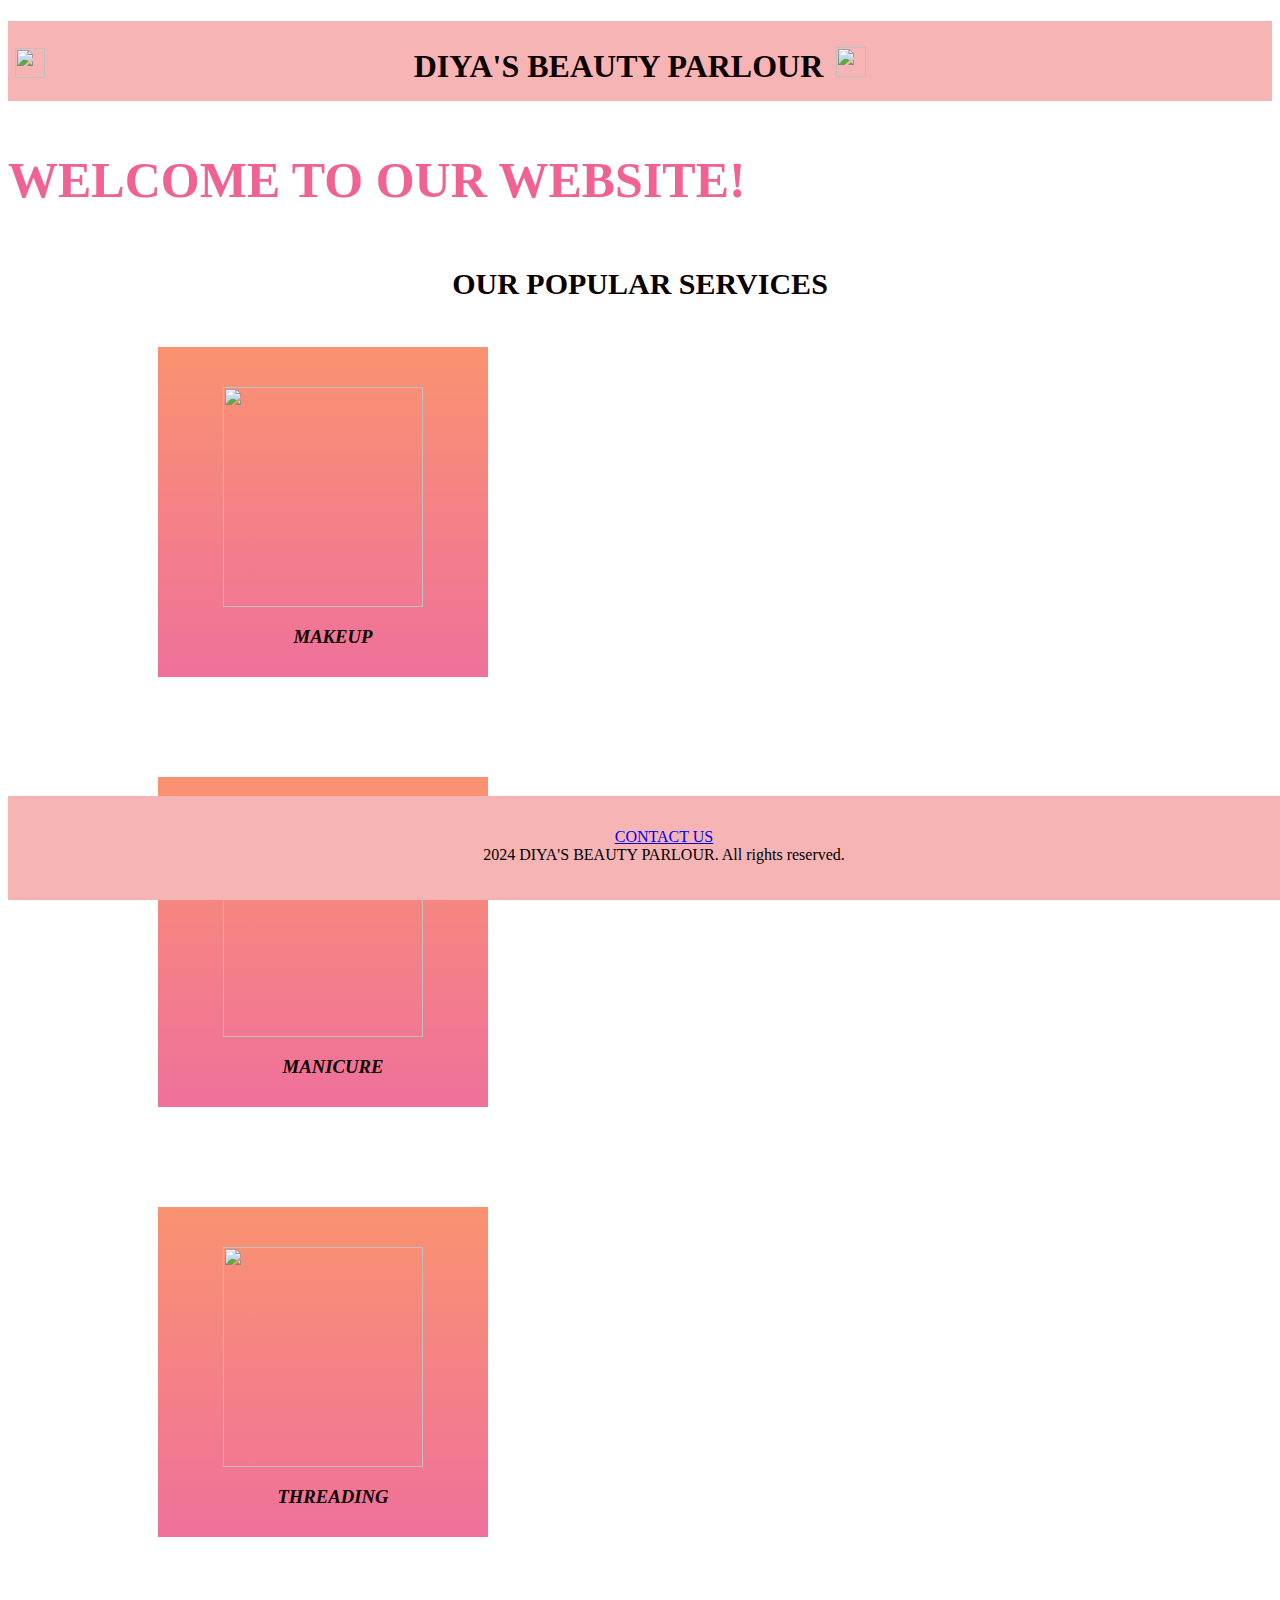
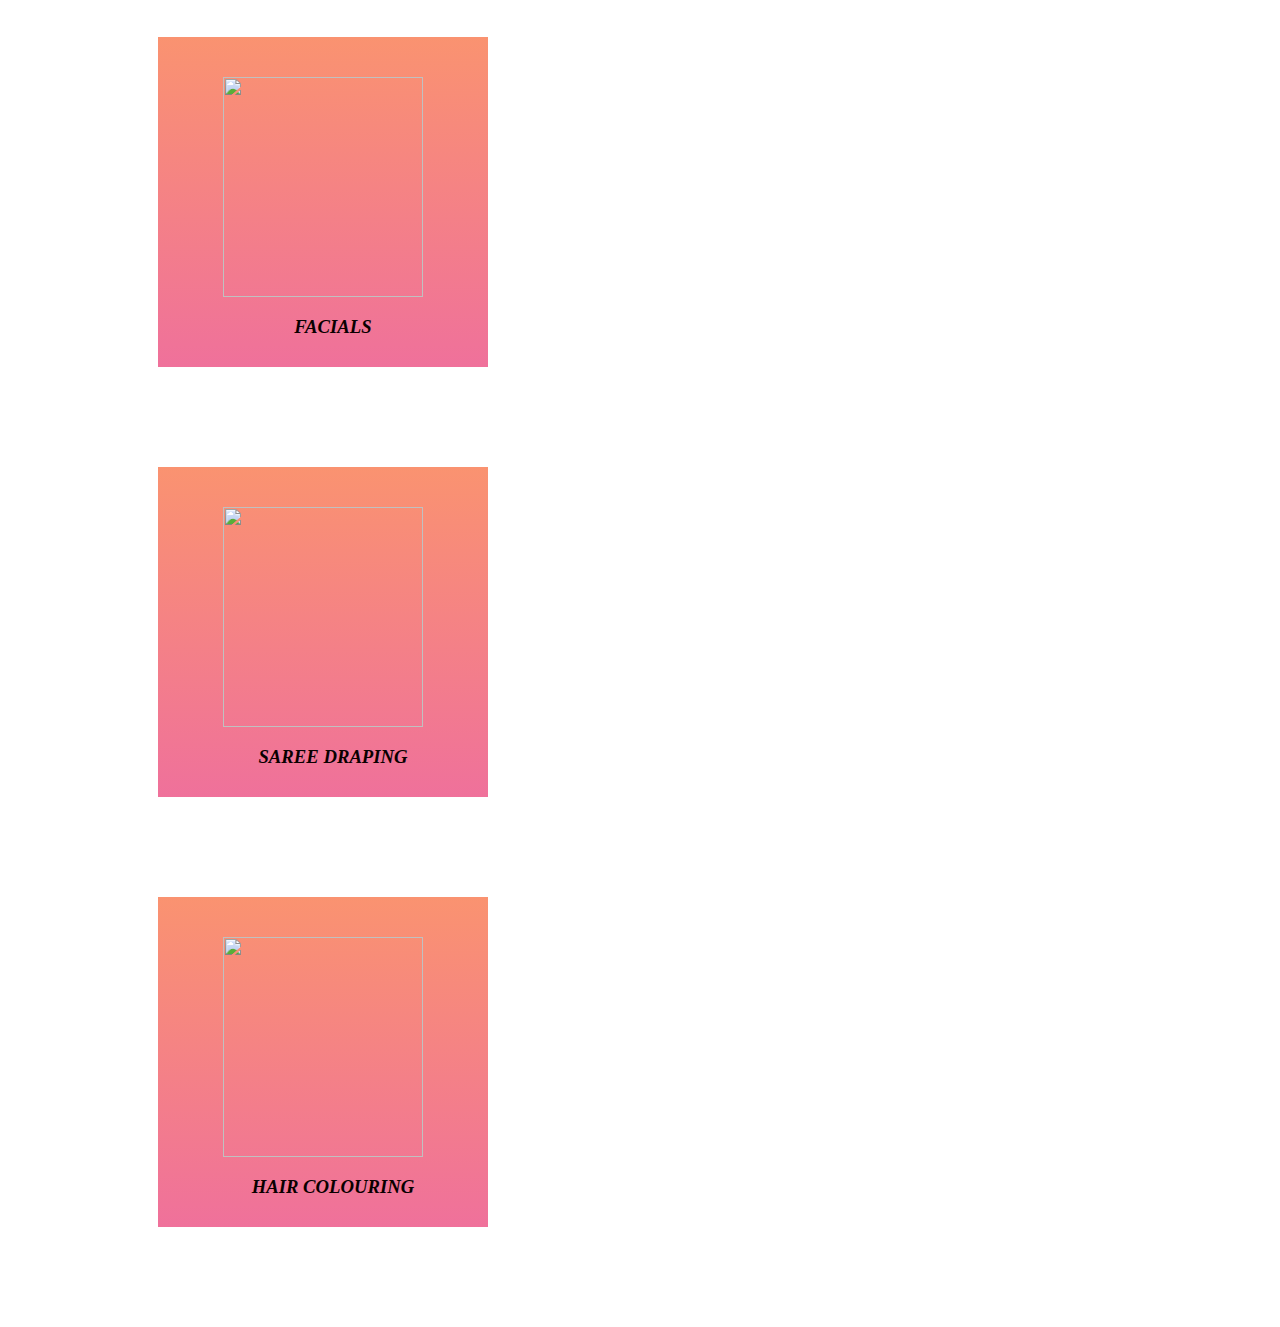
==== beautyparlour/hell.html @ b4ebd1d4 "Add files via upload" ====
<!DOCTYPE html>
<html lang="en">
<head>
    <meta charset="UTF-8">
    <meta name="viewport" content="width=device-width, initial-scale=1.0">
    <title>Document</title>
    <style>
        img{
            width: 200px;
            height: 220px;
        }
        h3{
            color: rgb(10, 0, 0);
            font-style: italic;
            text-align: center;
            margin-left: 20px;
            margin-bottom: 100px;
            top: 0;
        }
        .mon div{
            display: grid;
            padding: 40px;
            margin-top: 30px;
            margin-left: 150px;
            margin-right: 150px;
            justify-content: center;
            align-items: center;
            background: hsla(340, 80%, 69%, 1);
            background: linear-gradient(90deg, hsla(340, 80%, 69%, 1) 0%, hsla(15, 93%, 71%, 1) 100%);
            background: -moz-linear-gradient(90deg, hsla(340, 80%, 69%, 1) 0%, hsla(15, 93%, 71%, 1) 100%);
            background: -webkit-linear-gradient(90deg, hsla(340, 80%, 69%, 1) 0%, hsla(15, 93%, 71%, 1) 100%);
            filter: progid: DXImageTransform.Microsoft.gradient( startColorstr="#EF709B", endColorstr="#FA9372", GradientType=1 );
            height: 250px;
            width: 250px;
            margin-bottom: 100px;
        }
        h1{
            background-color: #f7b4b4;
            color: rgb(10, 0, 0);
            padding: 1rem;
            text-align: center;
        }
        h1 img{
            margin-left: 5px;
            margin-top: 10px;
            height: 30px;
            width: 30px;
        }
        h2{
            font-size: 50px;
            color: #f06292;
            margin-top: 50px;
        }
         .mon h1{
            font-size: 30px;
            background: none;
         }
         footer {
           background-color:#f7b4b4; ;
           color: (10, 0, 0);;
           text-align: center;
           padding: 1rem;
           position: fixed;
           bottom: 0;
           width: 100%;
           height: 8%;
}
.man{
            position: absolute; /* Absolute positioning */
            left: 10px; /* Distance from the right edge */
            top: 10px;
            margin-top:38px ;
    
}
    
    </style>
</head>
<body>
<header>
    <h1>DIYA'S BEAUTY PARLOUR <img class="ava"  src="C:\Users\abina\OneDrive\Desktop\webdev\download-removebg-preview.png"></img><img class="man" src="C:\Users\abina\OneDrive\Desktop\webdev\menu_24dp_000000_FILL0_wght400_GRAD0_opsz24.png"/> </h1>
    <h2>WELCOME TO OUR WEBSITE!</h1>
    </h1>
</header>
 <div class="mon">
    <h1>OUR POPULAR SERVICES</h1>
    
 <div>
 <img src="C:\Users\abina\OneDrive\Desktop\webdev\beautyparlour\R.jpg"/> 
 <h3>MAKEUP</h3>
 
 </div>
 <div class="ma">
 <img src="C:\Users\abina\OneDrive\Desktop\webdev\beautyparlour\shutterstock_178521473-scaled.webp"/>
 <h3>MANICURE</h3>
 </div>
 <div>
 <img src="C:\Users\abina\OneDrive\Desktop\webdev\beautyparlour\OIP.jpg"/> 
 <h3>THREADING</h3>
 </div>
 <div>
 <img src="C:\Users\abina\OneDrive\Desktop\webdev\beautyparlour\FSH_86487979-thinkstock_aspect16x9.jpg"/>
 <h3>FACIALS</h3>
 </div>
 <div>
    <img src="C:\Users\abina\OneDrive\Desktop\webdev\Snapinsta.app_378895946_1434852693742244_8858959512331622695_n_1080.webp"/>
   <h3>SAREE DRAPING</h3> 
 </div>
 <div>
    <img src="C:\Users\abina\OneDrive\Desktop\webdev\hair-colour-4 (1).jpg"/>
    <h3>HAIR COLOURING</h3>
 </div>
 </div>
 <footer>
    <p> <a href="C:\Users\abina\OneDrive\Desktop\webdev\beautyparlour\contact.html">CONTACT US</a> <br />2024 DIYA'S BEAUTY PARLOUR. All rights reserved.</p>
</footer>
</body>
</html>
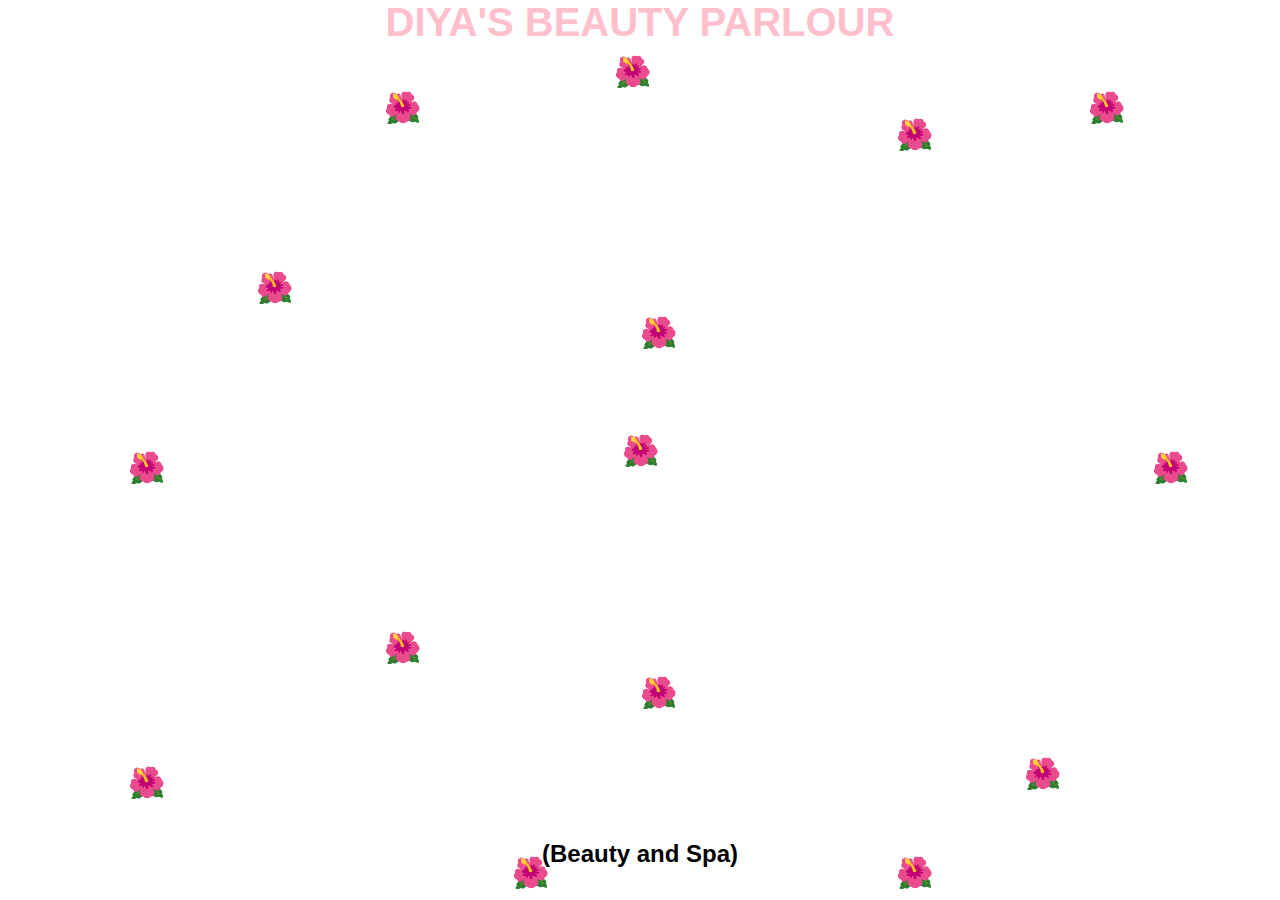
==== commit a7cdfc28: "i chage all" ====
--- a/beautyparlour/hell.html
+++ b/beautyparlour/hell.html
@@ -5,113 +5,262 @@
     <meta name="viewport" content="width=device-width, initial-scale=1.0">
     <title>Document</title>
     <style>
-        img{
-            width: 200px;
-            height: 220px;
-        }
-        h3{
-            color: rgb(10, 0, 0);
-            font-style: italic;
-            text-align: center;
-            margin-left: 20px;
-            margin-bottom: 100px;
-            top: 0;
-        }
-        .mon div{
-            display: grid;
-            padding: 40px;
-            margin-top: 30px;
-            margin-left: 150px;
-            margin-right: 150px;
+        body, html {
+            height: 100%;
+            margin: 0;
+            font-family: Arial, sans-serif;
+        }
+
+        /* Splash Screen */
+        .splash-screen {
+            position: relative;
+            display: flex;
             justify-content: center;
             align-items: center;
-            background: hsla(340, 80%, 69%, 1);
-            background: linear-gradient(90deg, hsla(340, 80%, 69%, 1) 0%, hsla(15, 93%, 71%, 1) 100%);
-            background: -moz-linear-gradient(90deg, hsla(340, 80%, 69%, 1) 0%, hsla(15, 93%, 71%, 1) 100%);
-            background: -webkit-linear-gradient(90deg, hsla(340, 80%, 69%, 1) 0%, hsla(15, 93%, 71%, 1) 100%);
-            filter: progid: DXImageTransform.Microsoft.gradient( startColorstr="#EF709B", endColorstr="#FA9372", GradientType=1 );
-            height: 250px;
-            width: 250px;
-            margin-bottom: 100px;
-        }
-        h1{
+            flex-direction: column;
+            height: 100vh;
+            background-color: white;
+            overflow: hidden;
+        }
+
+        .splash-screen h1 {
+            font-size: 40px;
+            color: pink;
+            margin-bottom: 10px;
+        }
+
+        .splash-screen h4 {
+            font-size: 24px;
+            color: black;
+        }
+
+        /* Flower Icons */
+        .flower-icon {
+            position: absolute;
+            font-size: 30px;
+        }
+
+        /* Example Flower Icon Positions */
+        .flower-icon:nth-child(2) { top: 10%; left: 10%; }
+        .flower-icon:nth-child(3) { top: 10%; left: 30%; }
+        .flower-icon:nth-child(4) { top: 13%; left: 70%; }
+        .flower-icon:nth-child(5) { top: 35%; left: 50%; }
+        .flower-icon:nth-child(6) { top: 10%; left: 85%; }
+        .flower-icon:nth-child(7) { top: 84%; left: 80%; }
+        .flower-icon:nth-child(8) { top: 6%; left: 48%; }
+        .flower-icon:nth-child(9) { top: 30%; left: 20%; }
+        .flower-icon:nth-child(10) { top: 50%; left: 10%; }
+        .flower-icon:nth-child(11) { top: 70%; left: 30%; }
+        .flower-icon:nth-child(12) { top: 85%; left: 10%; }
+        .flower-icon:nth-child(13) { top: 95%; left: 70%; }
+        .flower-icon:nth-child(14) { top: 95%; left: 40%; }
+        .flower-icon:nth-child(15) { top: 50%; left: 90%; }
+        .flower-icon:nth-child(16) { top: 75%; left: 50%; }
+
+        /* Main Content */
+        body {
+            font-family: Arial, sans-serif;
+            margin: 0;
+            padding: 0;
+        }
+
+        header {
             background-color: #f7b4b4;
             color: rgb(10, 0, 0);
             padding: 1rem;
-            text-align: center;
-        }
-        h1 img{
-            margin-left: 5px;
-            margin-top: 10px;
+            display: flex;
+            align-items: center;
+            justify-content: center;
+            position: relative;
+        }
+
+        h1 {
+            font-size: 24px;
+            margin: 0;
+            text-align: center;
+            flex-grow: 1;
+        }
+
+        header img.ava {
             height: 30px;
             width: 30px;
-        }
-        h2{
+            margin-right: 10px;
+        }
+
+        header img.man {
+            position: absolute;
+            left: 10px;
+            top: 10px;
+            margin-top: auto;
+            height: 30px;
+            width: 30px;
+        }
+
+        h2 {
             font-size: 50px;
             color: #f06292;
             margin-top: 50px;
-        }
-         .mon h1{
-            font-size: 30px;
-            background: none;
-         }
-         footer {
-           background-color:#f7b4b4; ;
-           color: (10, 0, 0);;
-           text-align: center;
-           padding: 1rem;
-           position: fixed;
-           bottom: 0;
-           width: 100%;
-           height: 8%;
-}
-.man{
-            position: absolute; /* Absolute positioning */
-            left: 10px; /* Distance from the right edge */
-            top: 10px;
-            margin-top:38px ;
-    
-}
-    
+            text-align: center;
+        }
+
+        .grid-container {
+            display: grid;
+            grid-template-columns: repeat(2, 1fr);
+            gap: 40px;
+            justify-content: center;
+            padding: 30px;
+            margin: 0 auto;
+            max-width: 800px;
+            margin-bottom: 100px;
+            margin-left: 250px;
+        }
+
+        .grid-item {
+            background: linear-gradient(90deg, hsla(340, 80%, 69%, 1) 0%, hsla(15, 93%, 71%, 1) 100%);
+            text-align: center;
+            border-radius: 10px;
+            padding: 20px;
+            width: 260px;
+            box-sizing: border-box;
+        }
+
+        .grid-item img {
+            width: 200px;
+            height: 220px;
+            object-fit: cover;
+            border-radius: 10px;
+            margin-bottom: 10px;
+        }
+
+        .grid-item button {
+            background-color: black;
+            border: none;
+            color: white;
+            padding: 10px 20px;
+            font-size: 14px;
+            cursor: pointer;
+            border-radius: 20px;
+            box-shadow: 0 4px 6px rgba(0, 0, 0, 0.1);
+            transition: background-color 0.3s ease, transform 0.2s ease;
+            position: relative;
+            margin-top: 10px;
+            display: inline-flex;
+            align-items: center;
+        }
+
+        .grid-item button::before, .grid-item button::after {
+            content: "🌺";
+            position: absolute;
+            font-size: 20px;
+            color: yellow;
+        }
+
+        .grid-item button::before {
+            left: -30px; /* Adjust position as needed */
+            top: 50%;
+            transform: translateY(-50%);
+        }
+
+        .grid-item button::after {
+            right: -30px; /* Adjust position as needed */
+            top: 50%;
+            transform: translateY(-50%);
+        }
+
+        .grid-item button:hover {
+            background-color: #333;
+            transform: scale(1.05);
+        }
+
+        footer {
+            background-color: #f7b4b4;
+            color: rgb(10, 0, 0);
+            text-align: center;
+            padding: 0.5rem;
+            position: fixed;
+            bottom: 0;
+            width: 100%;
+            height: 80px; 
+            box-sizing: border-box;
+        }
+
+        /* Hide main content initially */
+        .main-content {
+            display: none;
+        }
     </style>
 </head>
 <body>
-<header>
-    <h1>DIYA'S BEAUTY PARLOUR <img class="ava"  src="C:\Users\abina\OneDrive\Desktop\webdev\download-removebg-preview.png"></img><img class="man" src="C:\Users\abina\OneDrive\Desktop\webdev\menu_24dp_000000_FILL0_wght400_GRAD0_opsz24.png"/> </h1>
-    <h2>WELCOME TO OUR WEBSITE!</h1>
-    </h1>
-</header>
- <div class="mon">
-    <h1>OUR POPULAR SERVICES</h1>
-    
- <div>
- <img src="C:\Users\abina\OneDrive\Desktop\webdev\beautyparlour\R.jpg"/> 
- <h3>MAKEUP</h3>
- 
- </div>
- <div class="ma">
- <img src="C:\Users\abina\OneDrive\Desktop\webdev\beautyparlour\shutterstock_178521473-scaled.webp"/>
- <h3>MANICURE</h3>
- </div>
- <div>
- <img src="C:\Users\abina\OneDrive\Desktop\webdev\beautyparlour\OIP.jpg"/> 
- <h3>THREADING</h3>
- </div>
- <div>
- <img src="C:\Users\abina\OneDrive\Desktop\webdev\beautyparlour\FSH_86487979-thinkstock_aspect16x9.jpg"/>
- <h3>FACIALS</h3>
- </div>
- <div>
-    <img src="C:\Users\abina\OneDrive\Desktop\webdev\Snapinsta.app_378895946_1434852693742244_8858959512331622695_n_1080.webp"/>
-   <h3>SAREE DRAPING</h3> 
- </div>
- <div>
-    <img src="C:\Users\abina\OneDrive\Desktop\webdev\hair-colour-4 (1).jpg"/>
-    <h3>HAIR COLOURING</h3>
- </div>
- </div>
- <footer>
-    <p> <a href="C:\Users\abina\OneDrive\Desktop\webdev\beautyparlour\contact.html">CONTACT US</a> <br />2024 DIYA'S BEAUTY PARLOUR. All rights reserved.</p>
-</footer>
+    <!-- Splash Screen -->
+    <div class="splash-screen">
+        <h1>DIYA'S BEAUTY PARLOUR</h1>
+        <h4>(Beauty and Spa)</h4>
+
+        <!-- Flower Icons -->
+        <div class="flower-icon">🌺</div>
+        <div class="flower-icon">🌺</div>
+        <div class="flower-icon">🌺</div>
+        <div class="flower-icon">🌺</div>
+        <div class="flower-icon">🌺</div>
+        <div class="flower-icon">🌺</div>
+        <div class="flower-icon">🌺</div>
+        <div class="flower-icon">🌺</div>
+        <div class="flower-icon">🌺</div>
+        <div class="flower-icon">🌺</div>
+        <div class="flower-icon">🌺</div>
+        <div class="flower-icon">🌺</div>
+        <div class="flower-icon">🌺</div>
+        <div class="flower-icon">🌺</div>
+        <div class="flower-icon">🌺</div>
+    </div>
+
+    <!-- Main Content -->
+    <div class="main-content">
+        <header>
+            <img class="man" src="C:\Users\abina\OneDrive\Desktop\webdev\htmlpro\beautyparlour\menu_24dp_000000_FILL0_wght400_GRAD0_opsz24.png" />
+            <h1>DIYA'S BEAUTY PARLOUR <img class="ava" src="C:\Users\abina\OneDrive\Desktop\webdev\htmlpro\beautyparlour\download-removebg-preview.png" /></h1>
+        </header>
+
+        <h2>WELCOME TO OUR WEBSITE!</h2>
+
+        <div class="grid-container">
+            <div class="grid-item">
+                <img src="C:\Users\abina\OneDrive\Desktop\webdev\htmlpro\beautyparlour\R.jpg" />
+                <button>MAKEUP</button>
+            </div>
+            <div class="grid-item">
+                <img src="C:\Users\abina\OneDrive\Desktop\webdev\htmlpro\beautyparlour\shutterstock_178521473-scaled.webp" />
+                <button>MANICURE</button>
+            </div>
+            <div class="grid-item">
+                <img src="C:\Users\abina\OneDrive\Desktop\webdev\htmlpro\beautyparlour\OIP.jpg" />
+                <button>THREADING</button>
+            </div>
+            <div class="grid-item">
+                <img src="C:\Users\abina\OneDrive\Desktop\webdev\htmlpro\beautyparlour\FSH_86487979-thinkstock_aspect16x9.jpg" />
+                <button>FACIALS</button>
+            </div>
+            <div class="grid-item">
+                <img src="C:\Users\abina\OneDrive\Desktop\webdev\htmlpro\beautyparlour\Snapinsta.app_378895946_1434852693742244_8858959512331622695_n_1080.webp" />
+                <button>SAREE DRAPING</button>
+            </div>
+            <div class="grid-item">
+                <img src="C:\Users\abina\OneDrive\Desktop\webdev\htmlpro\beautyparlour\hair-colour-4 (1).jpg" />
+                <button>HAIR COLOURING</button>
+            </div>
+        </div>
+
+        <footer>
+            <p><a href="C:\Users\abina\OneDrive\Desktop\webdev\htmlpro\beautyparlour\contact.html">CONTACT US</a><br />2024 DIYA'S BEAUTY PARLOUR. All rights reserved.</p>
+        </footer>
+    </div>
+
+    <script>
+        // Hide splash screen and show main content after 3 seconds
+        setTimeout(() => {
+            document.querySelector('.splash-screen').style.display = 'none';
+            document.querySelector('.main-content').style.display = 'block';
+        }, 3000);
+    </script>
 </body>
-</html>+</html>
